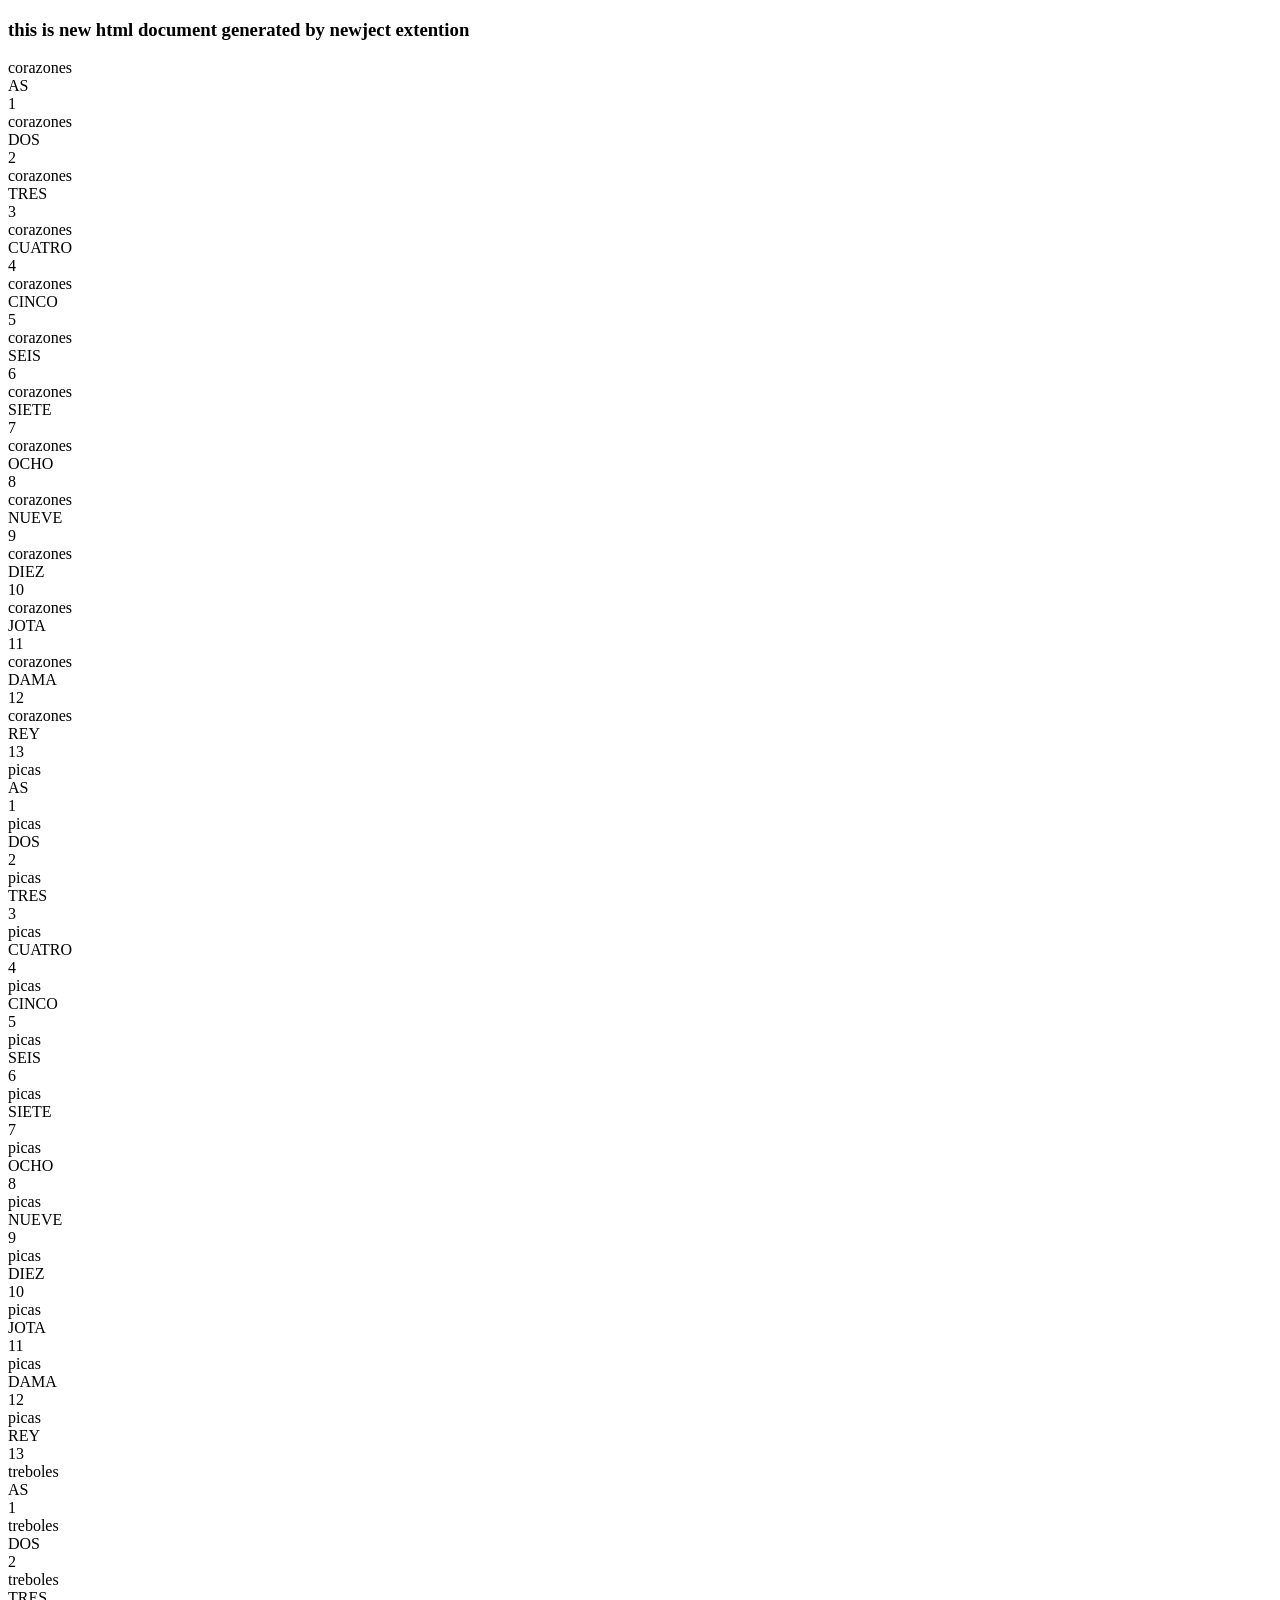
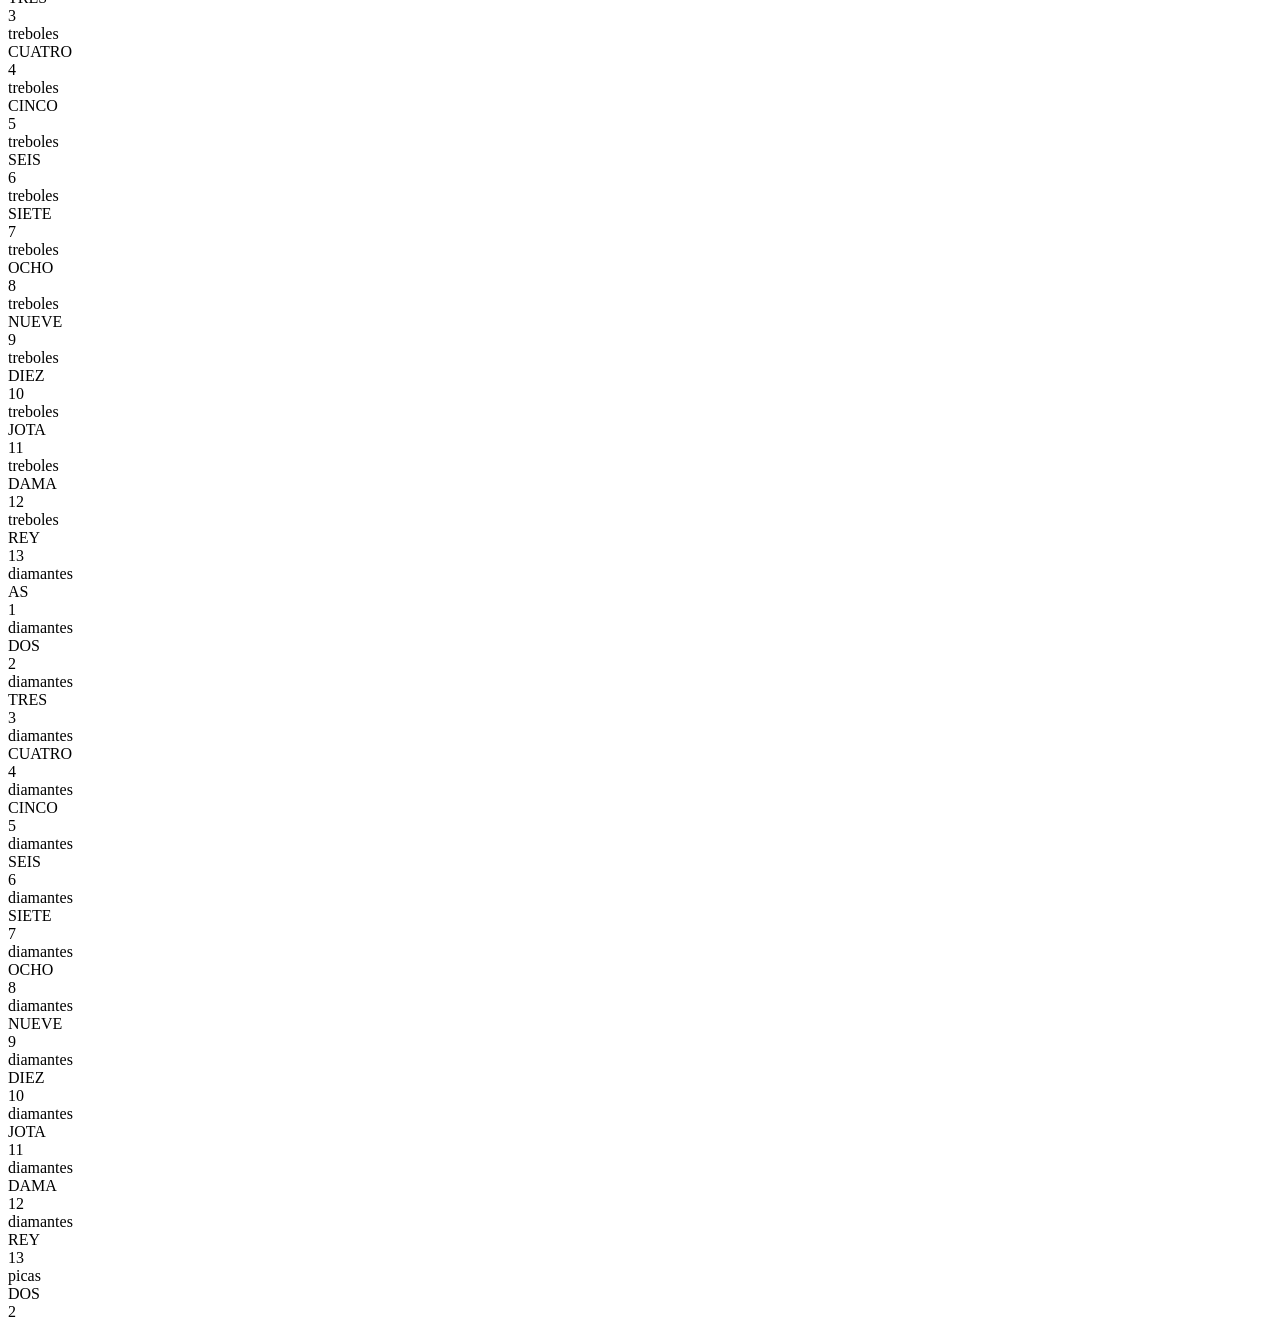
==== index.html @ deeb6adb "creamos el objeto baraja y el primer script" ====
<!DOCTYPE html>
<html>
<head>
<meta charset="utf-8">
<meta http-equiv="X-UA-Compatible" content="IE=edge">
<meta name="viewport" content="width=device-width, initial-scale=1">
<meta name="description" content="">
<meta name="author" content="">

<title>New HMTL document by NewJect</title>

</head>
<body>

<div>
<h3>this is new html document generated by newject extention</h3>
</div>
<script src='baraja.js'></script>    
<script src='carta-al-azar.js'></script>
</body>
</html>
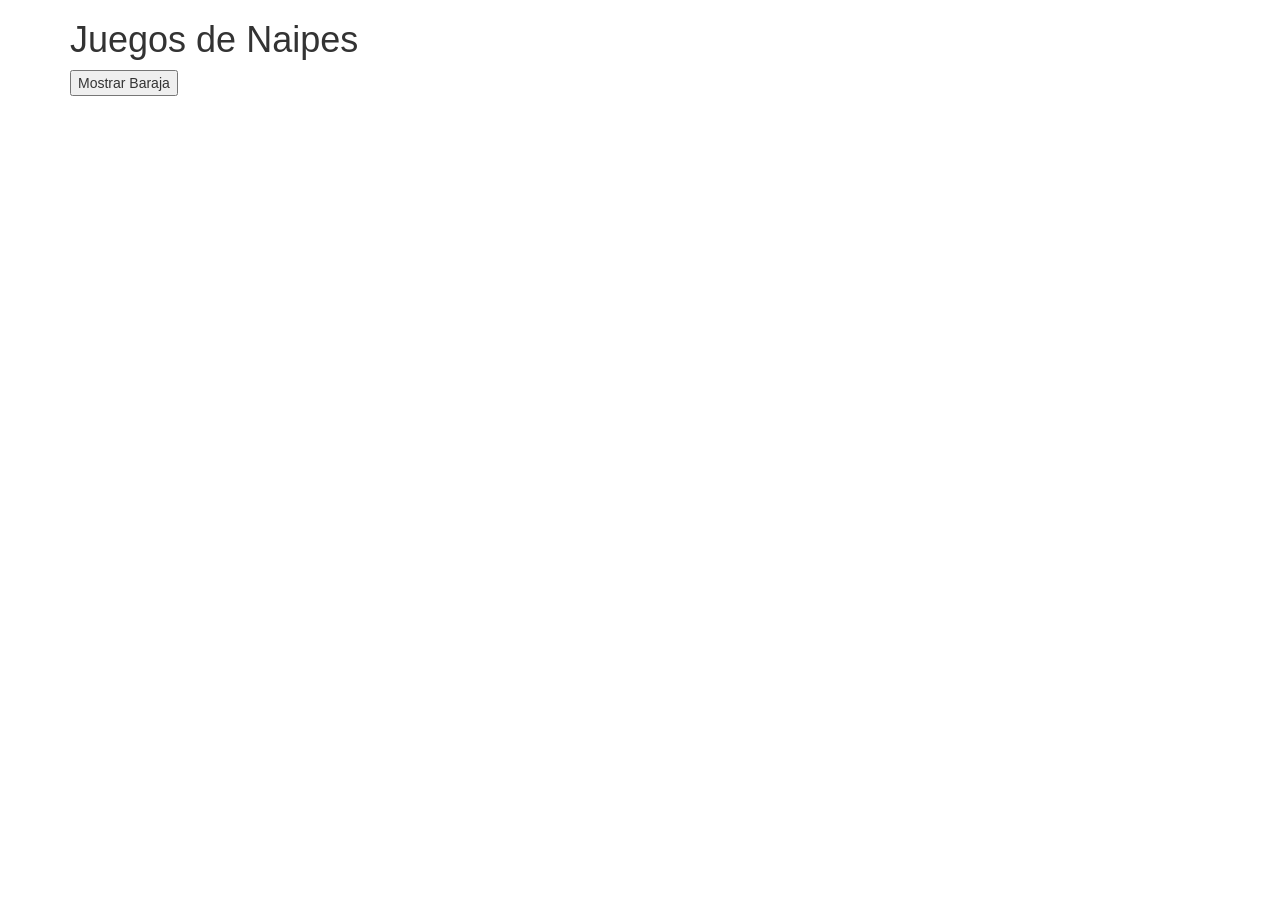
==== commit 563271d0: "ponemos estilo a la baraja" ====
--- a/index.html
+++ b/index.html
@@ -8,14 +8,21 @@
 <meta name="author" content="">
 
 <title>New HMTL document by NewJect</title>
+    <link href="https://maxcdn.bootstrapcdn.com/bootstrap/3.3.7/css/bootstrap.min.css" rel="stylesheet" integrity="sha384-BVYiiSIFeK1dGmJRAkycuHAHRg32OmUcww7on3RYdg4Va+PmSTsz/K68vbdEjh4u" crossorigin="anonymous">
+   <link rel='stylesheet'href='style.css'>
 
 </head>
 <body>
-
-<div>
-<h3>this is new html document generated by newject extention</h3>
-</div>
-<script src='baraja.js'></script>    
-<script src='carta-al-azar.js'></script>
+    <div class='container'>
+    <h1>Juegos de Naipes</h1>
+<button onclick='mostrarCartas()'> Mostrar Baraja</button>
+    
+  <div id='tapete' class='tapete'>
+        
+    </div>
+   <script src='baraja.js'></script>
+    <script src='mostrarBaraja.js'></script> 
+<!--<script src='carta-al-azar.js'></script>-->
+        </div>
 </body>
 </html>
--- a/style.css
+++ b/style.css
@@ -0,0 +1,32 @@
+ @font-face {
+    font-family: 'playing_cardsregular';
+    src: url('fonts/cards-webfont.woff2') format('woff2'),
+         url('fonts/cards-webfont.woff') format('woff');
+    font-weight: normal;
+    font-style: normal;
+
+}
+.fuente{
+  font-family: 'playing_cardsregular';  
+    font-size:8em;
+}
+
+.tapete{
+        width:80%;
+        margin:0 auto;
+        background-color:darkgreen;
+        display:flex;
+        flex-direction:row;
+        flex-wrap:  wrap;
+        justify-content:center;
+    }
+    .carta{
+   padding-top:1em;
+        border:solid 1px #333;
+        border-radius:16px;
+        background-color:whitesmoke;
+        margin:1em 0.5em;
+        font-size:1em;
+        color:black;
+        position:relative;
+    }
